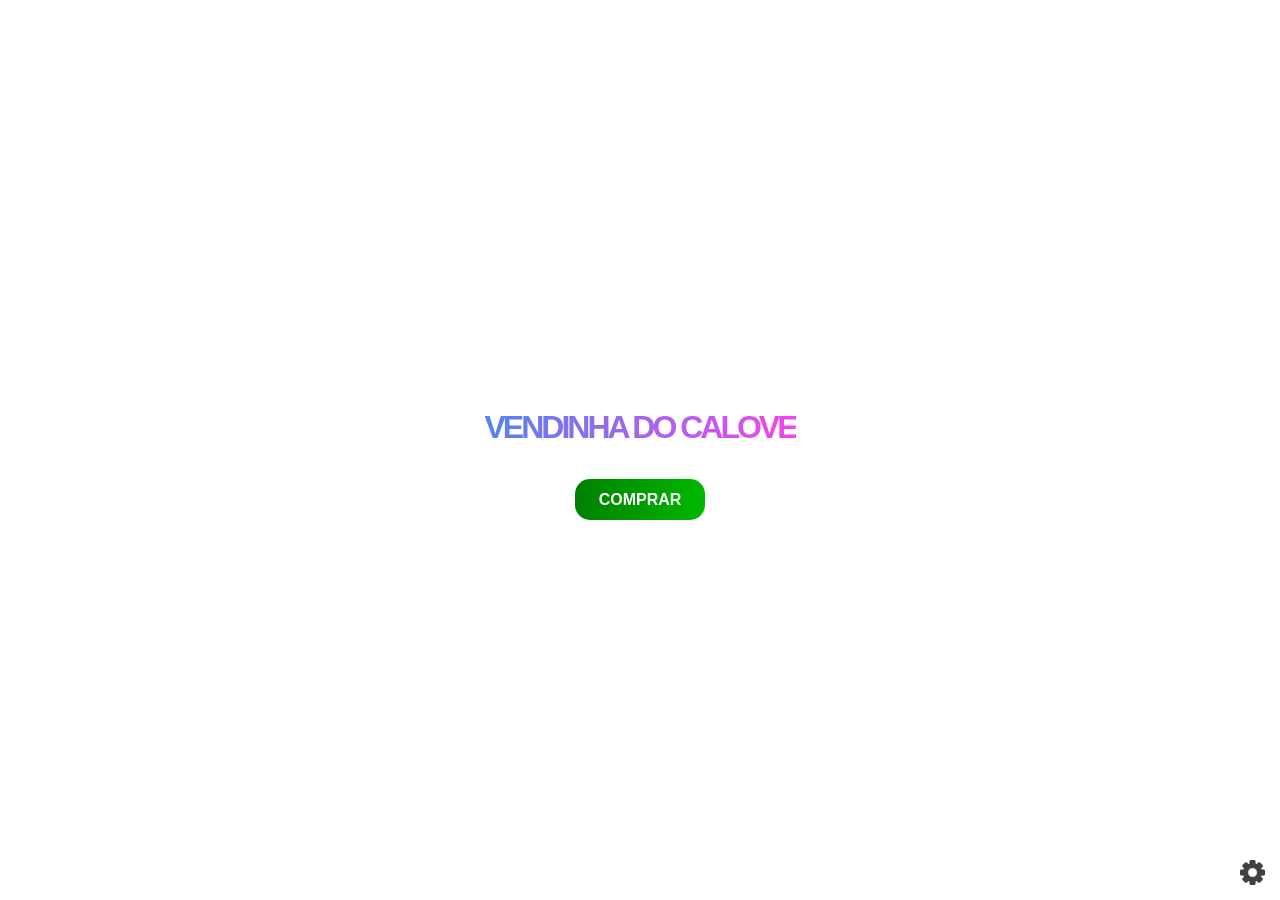
==== index.html @ 9d52c9ad "origem" ====
<!DOCTYPE HTML>

<html>
  <head>
    
    <link rel="stylesheet" href="styles.css" type="text/css">
    
  </head>
  
  <body>
    <div id="pagina_entrada">
      <h1 id="titulo">VENDINHA DO CALOVE</h1>
      
      <div id="button1_div">
        <a href="pagina_compras.html" id="button1">COMPRAR</a>
      </div>
      
      <a href="config_page.html" class="config_button_button">
        <img src="media/config_button.png" class="config_button_image">
      </a>
    </div>
  </body>

</html>
---- styles.css ----
* {
  font-family: Helvetica;
}

body{
  margin: 0;
  padding: 0;
}

#pagina_entrada{
  display: flex;
  justify-content: center;
  align-items: center;
  flex-direction: column;
  height: 100vh;  
}

#titulo{
  
  /*propriedades das fontes */
  text-align: center;
  letter-spacing: -3px;
  line-height: 28px;
  font-weight: 800;
  
  margin-bottom: 50px;
  
  /*propriedades do gradiente*/
  
  background-image: linear-gradient(to right, #5384ed, #f246ed);
  background-clip: text;
  -webkit-background-clip: text;
  color: transparent;
  -webkit-text-fill-color: transparent;
}

a{
  text-decoration: none;
  font-weight: bold;
  font-family: Helvetica;
}

#button1{
  color:white;
  border: none;
  border-radius: 15px;
  text-align: center;
  padding: 12px 24px;
  cursor: pointer;
  transition-duration: 1s;
  background-image: linear-gradient(to right, #008000, #00B800);
}

#button1:active{
  background-image: linear-gradient(to right, #00B800, #00E800);
  
}

.config_button_image{
  filter: contrast(50%);

  position:absolute;
  width: 25px;
  bottom:15px;
  right:15px;
}

header{
  display: flex;
  align-items: center;
  justify-content: space-between;
  width: 100%;
  height: 100%;
  border-bottom-right-radius: 20px;
  border-bottom-left-radius: 20px;

  /*background-color: #e6e6e6;*/
  background-image: linear-gradient(to bottom, #BDBDBD, #FFFFFF);
}

.icone_container img{
  width: 80px;
  margin-left: 10px;
}

.texto_cabecalho_container{
  text-align: center;
}

.texto_cabecalho_container h1{
  text-align: center;
  letter-spacing: -2px;
  font-weight: 800;
  font-size: 42px;

  background-image: linear-gradient(to right, #5384ed, #f246ed);
  background-clip: text;
  -webkit-background-clip: text;
  color: transparent;
  -webkit-text-fill-color: transparent;
}

.spacer{
  width: 80px;
  margin-right: 10px;
}
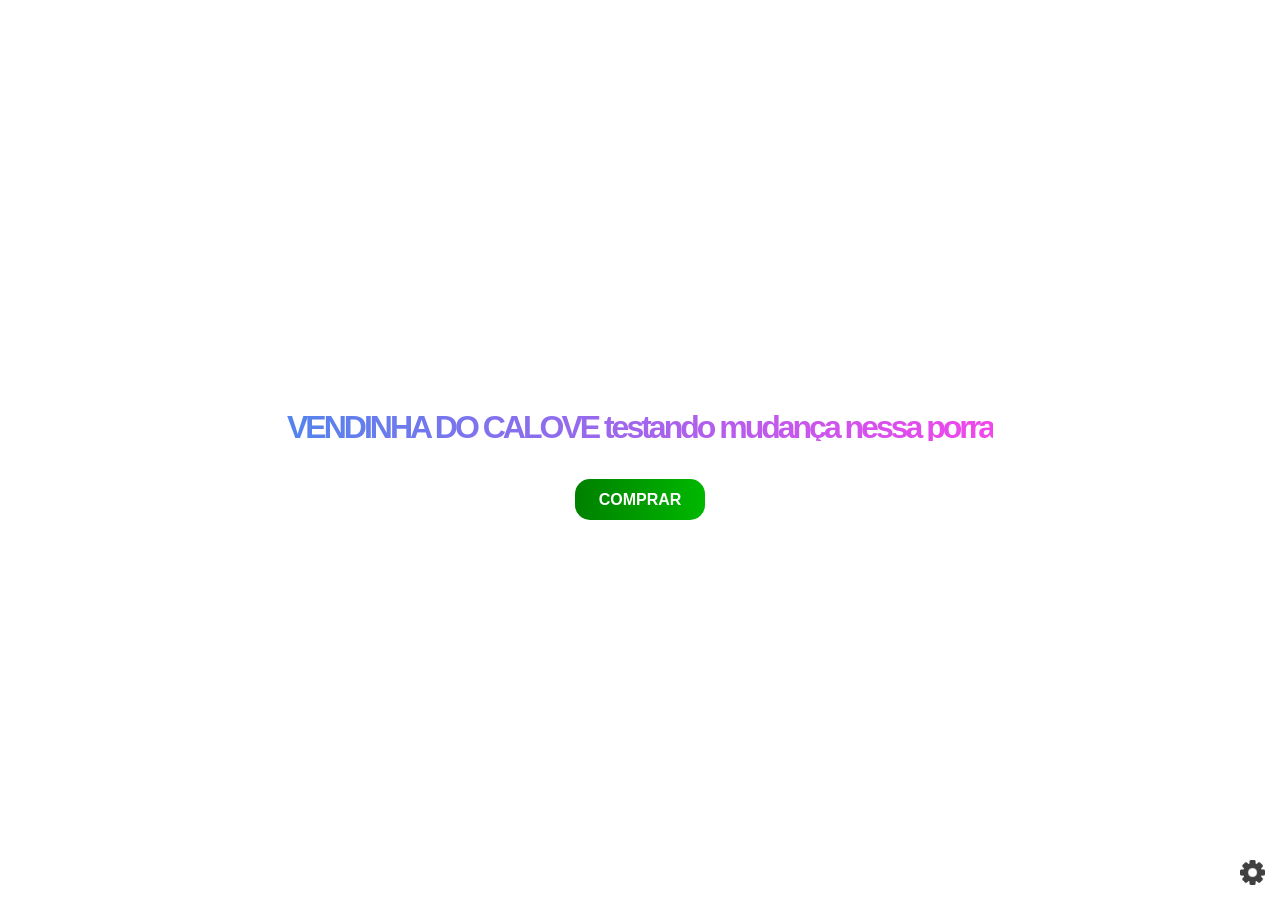
==== commit 61da4095: "Teste de Alteração" ====
--- a/index.html
+++ b/index.html
@@ -9,7 +9,7 @@
   
   <body>
     <div id="pagina_entrada">
-      <h1 id="titulo">VENDINHA DO CALOVE</h1>
+      <h1 id="titulo">VENDINHA DO CALOVE testando mudança nessa porra</h1>
       
       <div id="button1_div">
         <a href="pagina_compras.html" id="button1">COMPRAR</a>
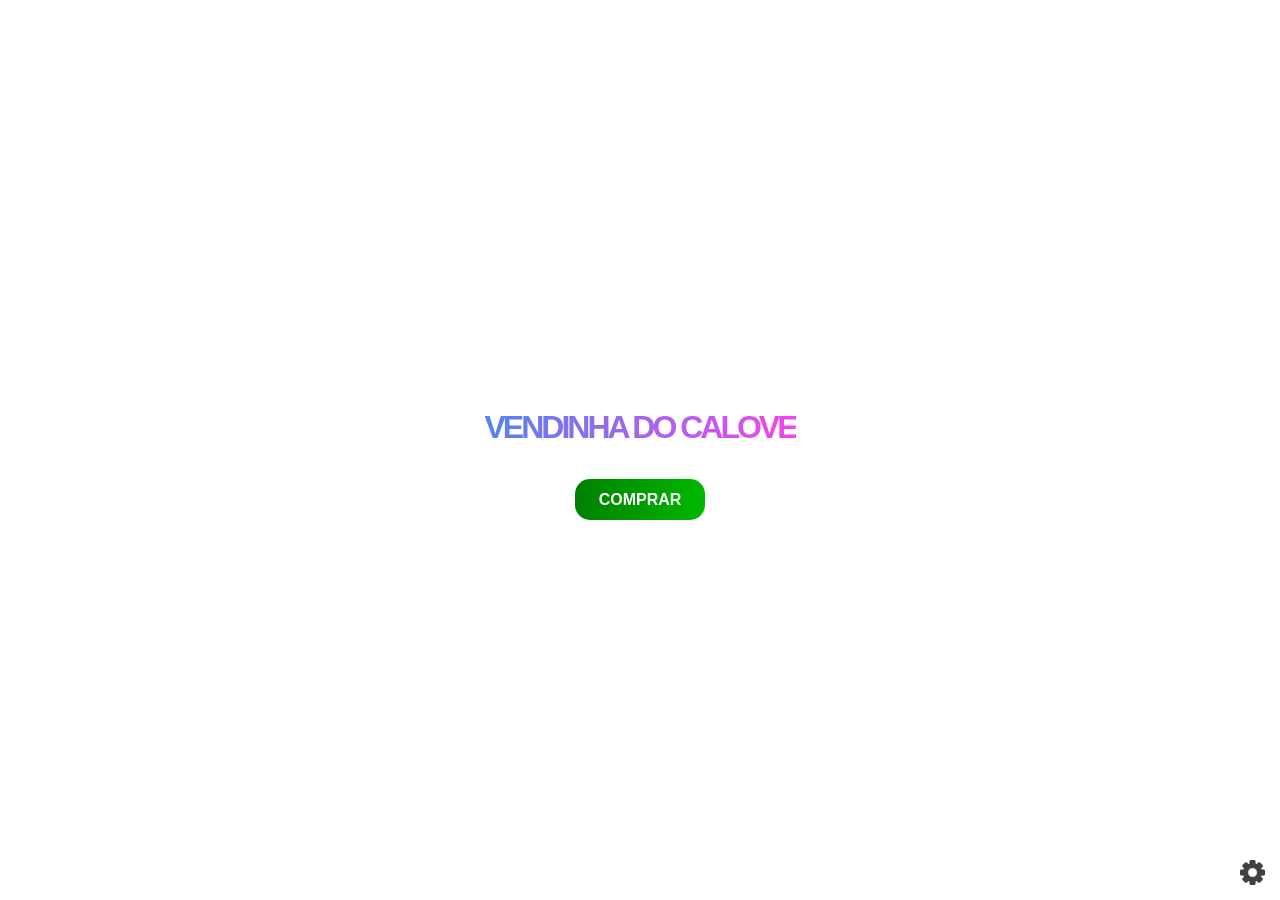
==== commit 5aab1209: "Atualizando e adicionando arquivos certos" ====
--- a/index.html
+++ b/index.html
@@ -1,24 +1,24 @@
-<!DOCTYPE HTML>
-
-<html>
-  <head>
-    
-    <link rel="stylesheet" href="styles.css" type="text/css">
-    
-  </head>
-  
-  <body>
-    <div id="pagina_entrada">
-      <h1 id="titulo">VENDINHA DO CALOVE testando mudança nessa porra</h1>
-      
-      <div id="button1_div">
-        <a href="pagina_compras.html" id="button1">COMPRAR</a>
-      </div>
-      
-      <a href="config_page.html" class="config_button_button">
-        <img src="media/config_button.png" class="config_button_image">
-      </a>
-    </div>
-  </body>
-
+<!DOCTYPE HTML>
+
+<html>
+  <head>
+    
+    <link rel="stylesheet" href="styles.css" type="text/css">
+    
+  </head>
+  
+  <body>
+    <div id="pagina_entrada">
+      <h1 id="titulo">VENDINHA DO CALOVE</h1>
+      
+      <div id="button1_div">
+        <a href="pagina_compras.html" id="button1">COMPRAR</a>
+      </div>
+      
+      <a href="config_page.html" class="config_button_button">
+        <img src="media/config_button.png" class="config_button_image">
+      </a>
+    </div>
+  </body>
+
 </html>
--- a/styles.css
+++ b/styles.css
@@ -1,106 +1,222 @@
-* {
-  font-family: Helvetica;
-}
-
-body{
-  margin: 0;
-  padding: 0;
-}
-
-#pagina_entrada{
-  display: flex;
-  justify-content: center;
-  align-items: center;
-  flex-direction: column;
-  height: 100vh;  
-}
-
-#titulo{
-  
-  /*propriedades das fontes */
-  text-align: center;
-  letter-spacing: -3px;
-  line-height: 28px;
-  font-weight: 800;
-  
-  margin-bottom: 50px;
-  
-  /*propriedades do gradiente*/
-  
-  background-image: linear-gradient(to right, #5384ed, #f246ed);
-  background-clip: text;
-  -webkit-background-clip: text;
-  color: transparent;
-  -webkit-text-fill-color: transparent;
-}
-
-a{
-  text-decoration: none;
-  font-weight: bold;
-  font-family: Helvetica;
-}
-
-#button1{
-  color:white;
-  border: none;
-  border-radius: 15px;
-  text-align: center;
-  padding: 12px 24px;
-  cursor: pointer;
-  transition-duration: 1s;
-  background-image: linear-gradient(to right, #008000, #00B800);
-}
-
-#button1:active{
-  background-image: linear-gradient(to right, #00B800, #00E800);
-  
-}
-
-.config_button_image{
-  filter: contrast(50%);
-
-  position:absolute;
-  width: 25px;
-  bottom:15px;
-  right:15px;
-}
-
-header{
-  display: flex;
-  align-items: center;
-  justify-content: space-between;
-  width: 100%;
-  height: 100%;
-  border-bottom-right-radius: 20px;
-  border-bottom-left-radius: 20px;
-
-  /*background-color: #e6e6e6;*/
-  background-image: linear-gradient(to bottom, #BDBDBD, #FFFFFF);
-}
-
-.icone_container img{
-  width: 80px;
-  margin-left: 10px;
-}
-
-.texto_cabecalho_container{
-  text-align: center;
-}
-
-.texto_cabecalho_container h1{
-  text-align: center;
-  letter-spacing: -2px;
-  font-weight: 800;
-  font-size: 42px;
-
-  background-image: linear-gradient(to right, #5384ed, #f246ed);
-  background-clip: text;
-  -webkit-background-clip: text;
-  color: transparent;
-  -webkit-text-fill-color: transparent;
-}
-
-.spacer{
-  width: 80px;
-  margin-right: 10px;
+* {
+  font-family: Helvetica;
+}
+
+body{
+  margin: 0;
+  padding: 0;
+}
+
+#pagina_entrada{
+  display: flex;
+  justify-content: center;
+  align-items: center;
+  flex-direction: column;
+  height: 100vh;  
+}
+
+#titulo{
+  
+  /*propriedades das fontes */
+  text-align: center;
+  letter-spacing: -3px;
+  line-height: 28px;
+  font-weight: 800;
+  
+  margin-bottom: 50px;
+  
+  /*propriedades do gradiente*/
+  
+  background-image: linear-gradient(to right, #5384ed, #f246ed);
+  background-clip: text;
+  -webkit-background-clip: text;
+  color: transparent;
+  -webkit-text-fill-color: transparent;
+}
+
+table {
+  width: 100%;
+  border-collapse: collapse;
+  background: white;
+  box-align: center;
+}
+
+th, td {
+  border: 1px solid #ddd;
+  padding: 12px;
+  text-align: left;
+}
+
+a{
+  text-decoration: none;
+  font-weight: bold;
+  font-family: Helvetica;
+}
+
+#button1{
+  color:white;
+  border: none;
+  border-radius: 15px;
+  text-align: center;
+  padding: 12px 24px;
+  cursor: pointer;
+  transition-duration: 1s;
+  background-image: linear-gradient(to right, #008000, #00B800);
+}
+
+#button1:active{
+  background-image: linear-gradient(to right, #00B800, #00E800);
+  
+}
+
+.config_button_image{
+  filter: contrast(50%);
+
+  position:absolute;
+  width: 25px;
+  bottom:15px;
+  right:15px;
+}
+
+.menu-principal {
+  list-style: none;
+  padding: 0;
+  margin: 0;
+  display: flex;
+  justify-content: center;
+  gap: 20px;
+}
+
+.menu-principal li {
+  display: inline;
+}
+
+.menu-principal a {
+  text-decoration: none;
+  padding: 8px 12px;
+  border-radius: 4px;
+  color: #333;
+}
+
+header{
+  display: flex;
+  align-items: center;
+  justify-content: space-between;
+  width: 100%;
+  height: 100%;
+  border-bottom-right-radius: 20px;
+  border-bottom-left-radius: 20px;
+
+  /*background-color: #e6e6e6;*/
+  background-image: linear-gradient(to bottom, #BDBDBD, #FFFFFF);
+}
+
+.cabecalho {
+  display: flex;
+  align-items: center;        /* alinha tudo verticalmente no centro */
+  justify-content: space-between; /* logo+titulo de um lado e .spacer do outro */
+  padding: 10px 20px;         /* espaço interno do cabeçalho */
+}
+
+.logo-titulo {
+  display: flex;
+  align-items: center;        /* logo e título na mesma linha, alinhados verticalmente */
+  gap: 15px;                  /* espaço entre logo e título */
+}
+th {
+  background: linear-gradient(to bottom, #5384ed, #3a5bc9);
+  color: #ffffff;
+  font-weight: 600;
+  text-transform: uppercase;
+  letter-spacing: 1px;
+  padding: 12px 16px;
+  border-right: 1px solid #ffffff30;
+}
+
+.icone_container img {
+  width: 80px;
+  /* tire o margin-left se quiser deixar centralizado junto com o título */
+}
+
+.texto_cabecalho_container {
+  text-align: center;
+}
+
+.texto_cabecalho_container h1 {
+  margin: 0;                 /* evita espaçamento extra em cima/abaixo */
+  letter-spacing: -2px;
+  font-weight: 800;
+  font-size: 42px;
+
+  background-image: linear-gradient(to right, #5384ed, #f246ed);
+  background-clip: text;
+  -webkit-background-clip: text;
+  color: transparent;
+  -webkit-text-fill-color: transparent;
+}
+.spacer{
+  width: 80px;
+  margin-right: 10px;
+}
+
+.produtos-grid {
+  display: grid;
+  grid-template-columns: repeat(auto-fit, minmax(200px, 1fr));
+  gap: 20px;
+  max-width: 800px;
+  margin: 20px auto;
+  padding: 20px;
+}
+.produto {
+  border: 1px solid #ddd;
+  padding: 15px;
+  text-align: center;
+  border-radius: 8px;
+  background: #f9f9f9;
+      }
+.produto img {
+  width: 100px;
+  height: 100px;
+  object-fit: cover;
+  border-radius: 50%;
+      }
+.preco { font-size: 1.5em; font-weight: bold; color: #28a745; }
+.comprar-btn {
+  background: #007bff;
+  color: white;
+  padding: 10px 20px;
+  border: none;
+  border-radius: 5px;
+  cursor: pointer;
+  font-size: 1em;
+  width: 100%;
+  margin-top: 10px;
+}
+.comprar-btn:hover { background: #0056b3; }
+
+/* Popup */
+#popup {
+  display: none;
+  position: fixed;
+  top: 50%;
+  left: 50%;
+  transform: translate(-50%, -50%);
+  background: white;
+  padding: 30px;
+  border: 2px solid #28a745;
+  border-radius: 10px;
+  box-shadow: 0 4px 20px rgba(0,0,0,0.3);
+  z-index: 1000;
+  text-align: center;
+  max-width: 300px;
+}
+#overlay {
+  display: none;
+  position: fixed;
+  top: 0;
+  left: 0;
+  width: 100%;
+  height: 100%;
+  background: rgba(0,0,0,0.5);
+  z-index: 999;
 }
